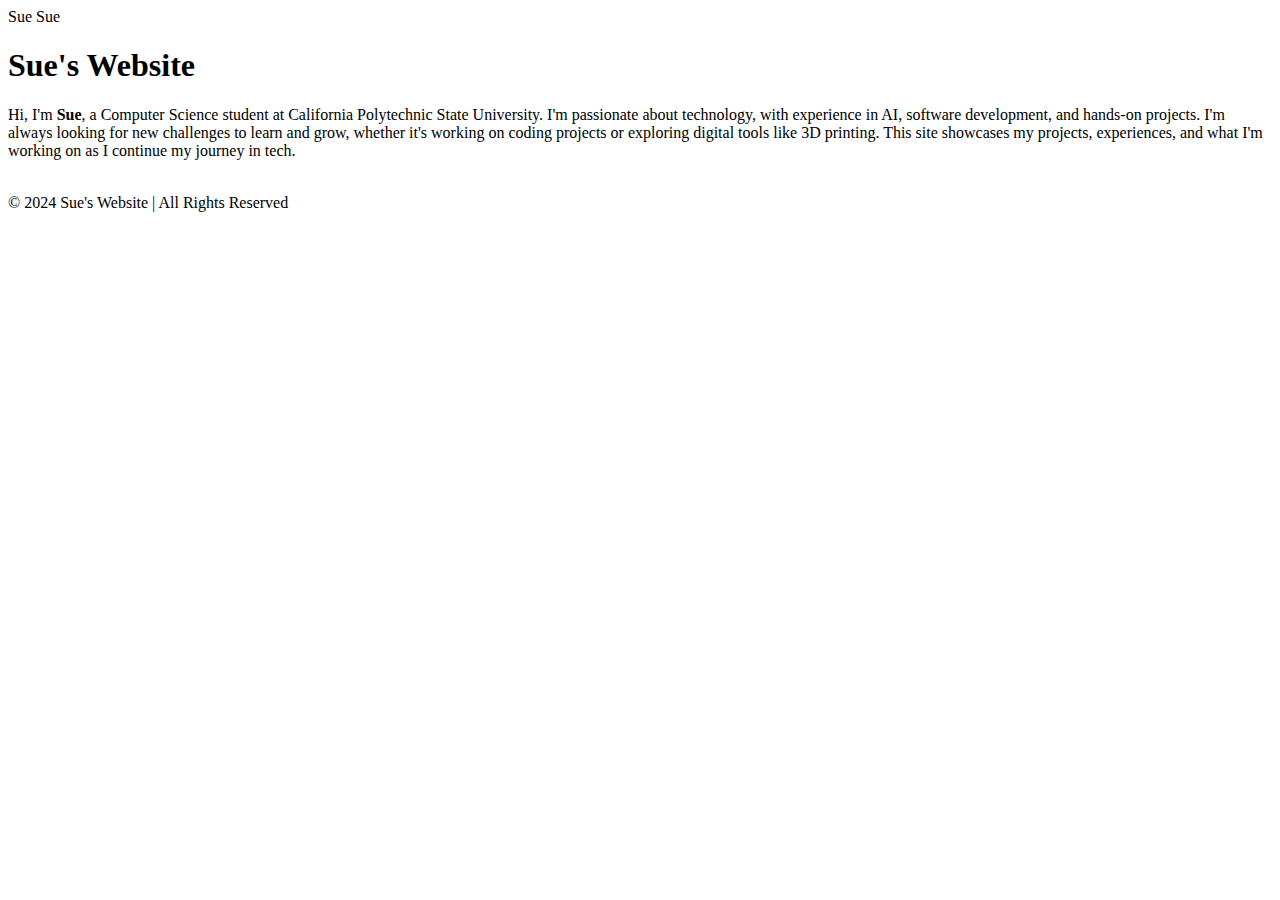
==== index.html @ a1d9e748 "feat: add nav, heading, div" ====
<!DOCTYPE html>
<html lang="en">
  <head>
    <meta charset="UTF-8" />
    <meta name="viewport" content="width=device-width, initial-scale=1.0" />
    <title>Personal Website</title>
  </head>
  <body>
    <nav class="navbar><h1 class="logo">Sue Sue</h1></nav>
    <main>
      <h1 class="Index">Sue's Website</h1>
      <div class="about">
        <div class="about-image"></div>
        <div class="about-text">
          <p>
            Hi, I'm <strong>Sue</strong>, a Computer Science student at
            California Polytechnic State University. I'm passionate about
            technology, with experience in AI, software development, and
            hands-on projects. I'm always looking for new challenges to learn
            and grow, whether it's working on coding projects or exploring
            digital tools like 3D printing. This site showcases my projects,
            experiences, and what I'm working on as I continue my journey in
            tech.
          </p>
        </div>
      </div>
    </main>
    <br />
    <footer class="footer">
        © 2024 Sue's Website | All Rights Reserved
    </footer>
  </body>
</html>
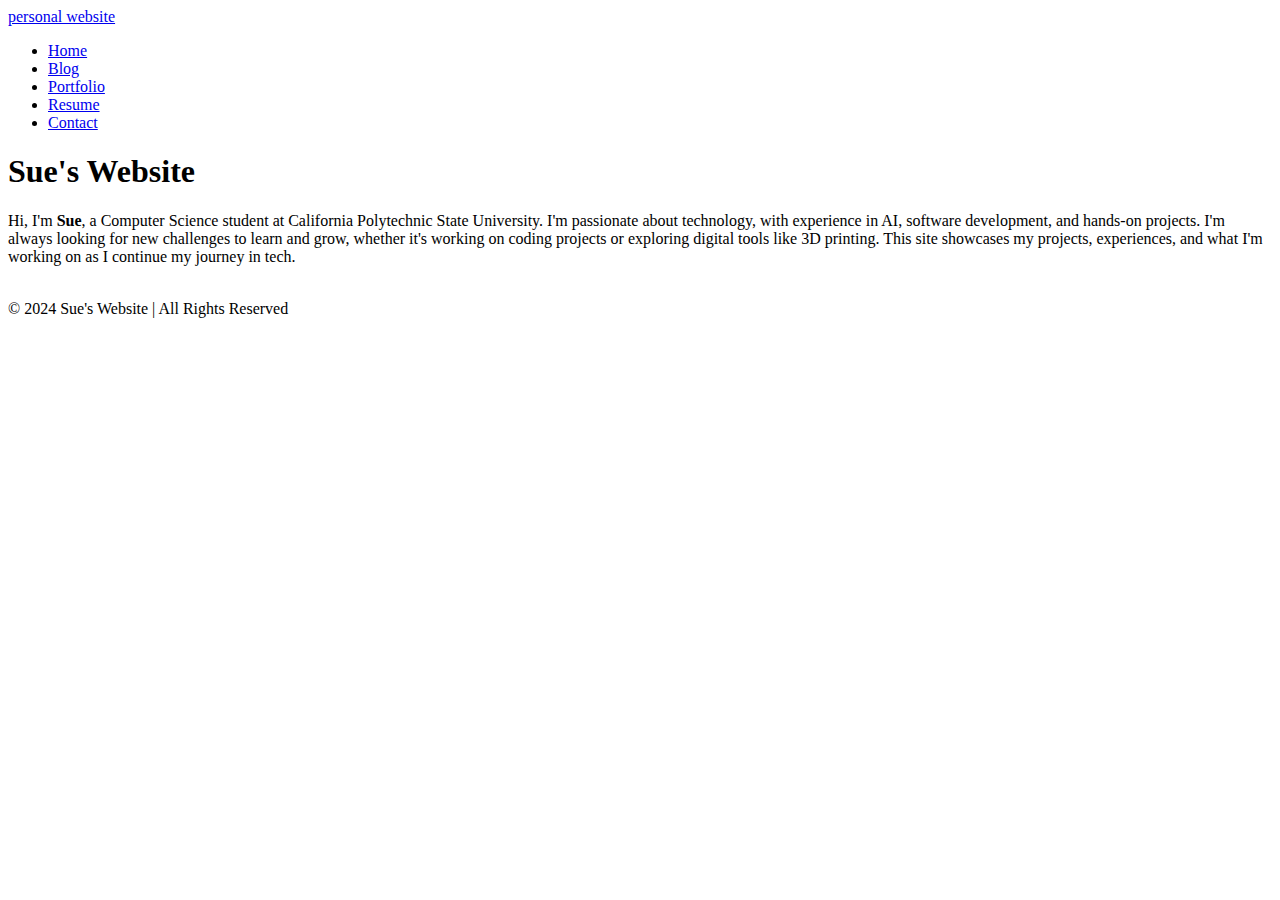
==== commit d94782df: "feat: add li to all" ====
--- a/index.html
+++ b/index.html
@@ -6,7 +6,16 @@
     <title>Personal Website</title>
   </head>
   <body>
-    <nav class="navbar><h1 class="logo">Sue Sue</h1></nav>
+    <nav class="navbar>
+        <h1 class="logo"><a href="index.html">personal website</a></h1>
+        <ul class="nav-list">
+            <li><a href="index.html">Home</a></li>
+            <li><a href="blog.html">Blog</a></li>
+            <li><a href="portfolio.html">Portfolio</a></li>
+            <li><a href="resume.html">Resume</a></li>
+            <li><a href="contact.html">Contact</a></li>
+        </ul>
+    </nav>
     <main>
       <h1 class="Index">Sue's Website</h1>
       <div class="about">
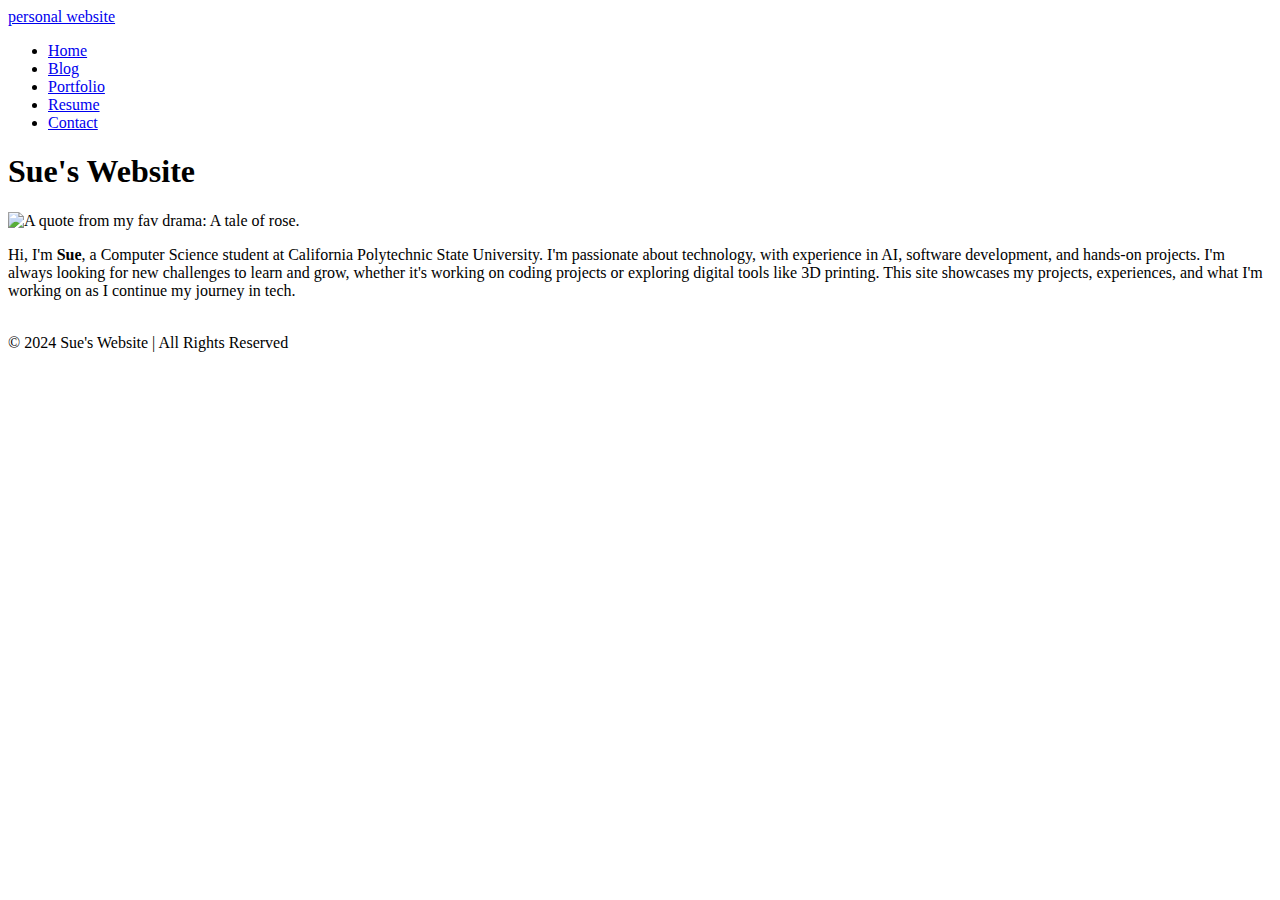
==== commit 8bee958b: "feat: add details" ====
--- a/index.html
+++ b/index.html
@@ -17,9 +17,11 @@
         </ul>
     </nav>
     <main>
-      <h1 class="Index">Sue's Website</h1>
+      <h1 class="page-title">Sue's Website</h1>
       <div class="about">
-        <div class="about-image"></div>
+        <div class="about-image">
+            <img src="test.jpg" alt="A quote from my fav drama: A tale of rose." width="100">
+        </div>
         <div class="about-text">
           <p>
             Hi, I'm <strong>Sue</strong>, a Computer Science student at
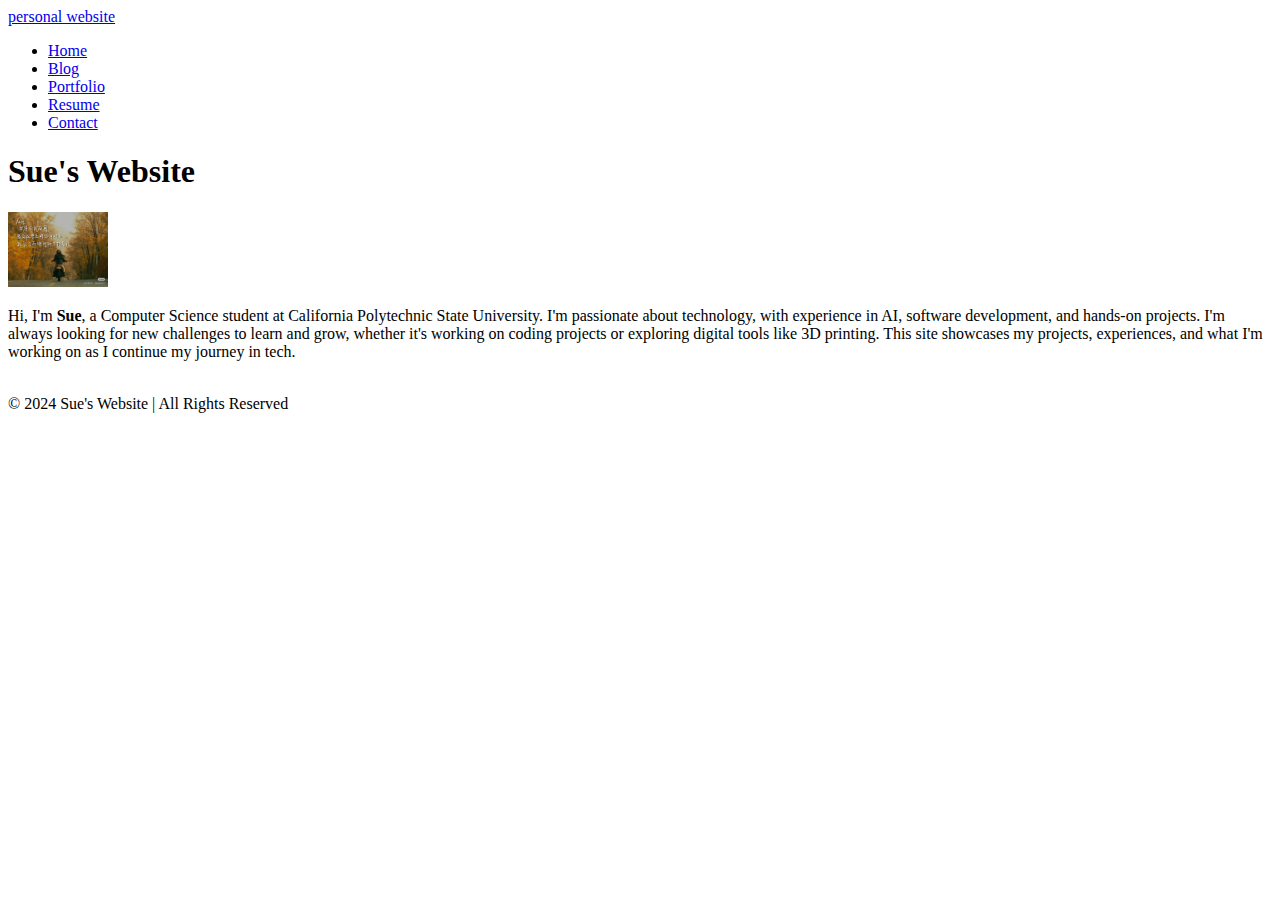
==== commit 4e2b6759: "feat: add pic in index.html" ====
--- a/index.html
+++ b/index.html
@@ -20,7 +20,7 @@
       <h1 class="page-title">Sue's Website</h1>
       <div class="about">
         <div class="about-image">
-            <img src="test.jpg" alt="A quote from my fav drama: A tale of rose." width="100">
+            <img src="test.JPG" alt="A quote from my fav drama: A tale of rose." width="100">
         </div>
         <div class="about-text">
           <p>
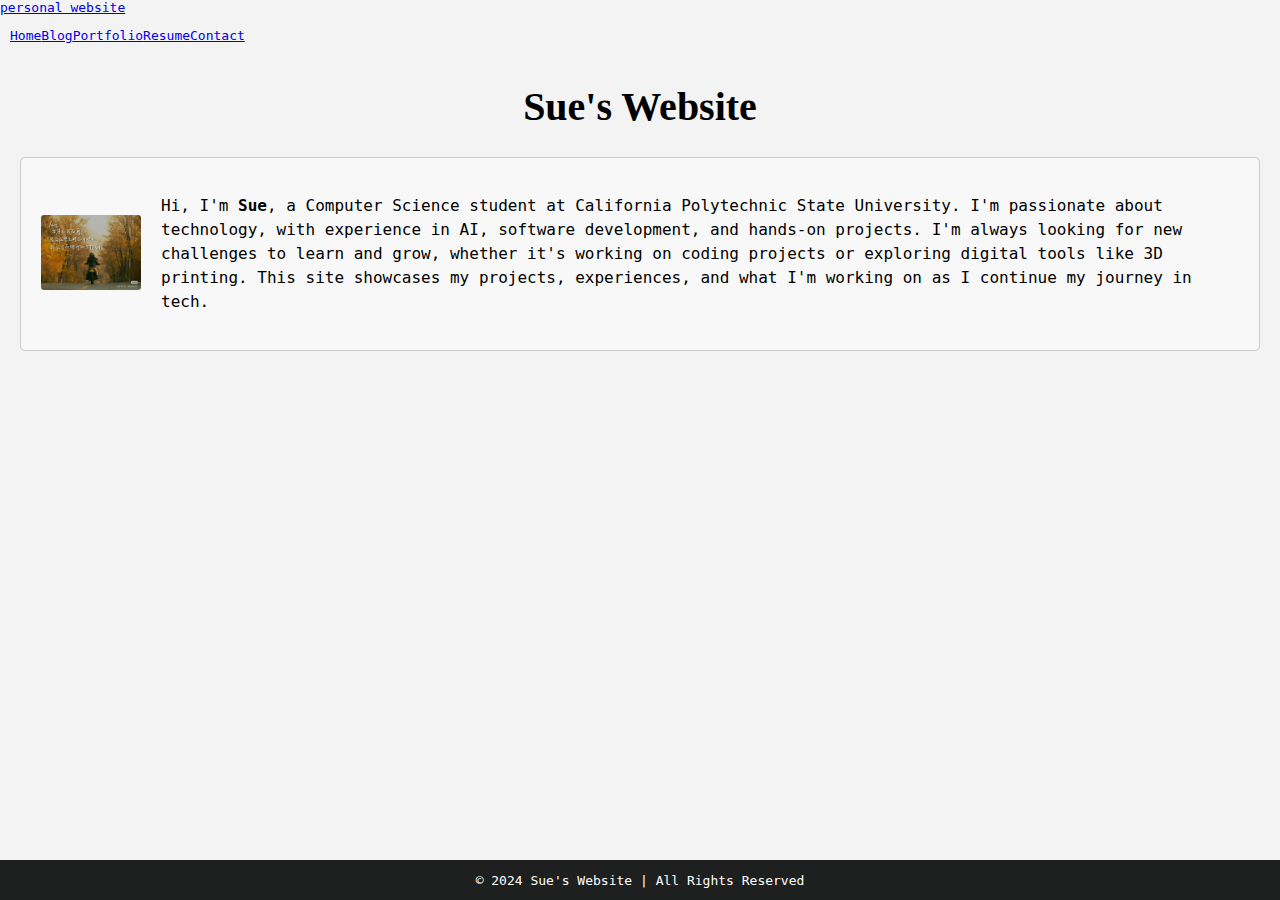
==== commit ba9e8058: "feat: add css to index" ====
--- a/index.html
+++ b/index.html
@@ -4,6 +4,7 @@
     <meta charset="UTF-8" />
     <meta name="viewport" content="width=device-width, initial-scale=1.0" />
     <title>Personal Website</title>
+    <link rel="stylesheet" href="styles.css"/>
   </head>
   <body>
     <nav class="navbar>
--- a/styles.css
+++ b/styles.css
@@ -0,0 +1,264 @@
+:root {
+  /* variables */
+  --cg-black: rgb(30, 32, 32);
+  --cg-blue: rgb(36, 94, 255);
+  --cg-grey: rgb(243, 243, 243);
+  --cg-white: rgb(255, 255, 255);
+}
+
+html {
+  height: 100%;
+}
+
+body {
+  background: var(--cg-grey);
+  position: relative;
+  min-height: 100vh;
+  padding: 0;
+  margin: 0;
+  font-family: monospace;
+}
+
+/* CSS for navigation */
+
+.navbar {
+  position: -webkit-sticky;
+  position: sticky;
+  top: 0;
+  width: 100%;
+  height: 7%;
+  z-index: 10;
+
+  display: flex;
+  justify-content: space-between;
+  align-items: center;
+  text-align: center;
+
+  background-color: var(--cg-black);
+  color: var(--cg-white);
+  padding: 0px 0px;
+
+  /* Debug border */
+  /* border: solid red; */
+}
+
+.nav-list {
+  display: flex;
+  flex-direction: row;
+  position: relative;
+  right: 30px;
+  list-style: none;
+
+  /* Debug border */
+  /* border: solid blue; */
+}
+
+.navbar a {
+  color: var(--cg-white);
+  font-weight: bold;
+  margin: 0 12px;
+  text-decoration: none;
+  letter-spacing: 2px;
+
+  font-family: monospace;
+}
+
+.navbar a:hover {
+  color: var(--cg-blue);
+  text-decoration: underline;
+}
+
+.navbar a:active {
+  color: var(--cg-blue);
+}
+
+.logo a {
+  font-family: Georgia;
+}
+
+.logo a:hover {
+  text-decoration: None;
+}
+
+main {
+  padding: 0 20px 40px 20px;
+  display: flex;
+  flex-direction: column;
+  justify-content: center;
+  align-items: center;
+}
+
+.page-title {
+  display: flex;
+  justify-content: center;
+  font-size: 40px;
+  font-family: Georgia;
+}
+
+/* CSS for portfolio grid */
+
+.project {
+  display: flex;
+  flex-direction: row;
+  max-width: 100%;
+  margin: 1em 0 2em 0;
+
+  /* Debug border */
+  /* border: 2px solid blue; */
+}
+
+.item-link {
+  width: 70%;
+
+  /* Debug border */
+  /* border: 2px solid red; */
+}
+
+.project-image {
+  object-fit: cover;
+  width: 100%;
+  height: 500px;
+  flex-basis: 50px;
+  flex-grow: 2;
+
+  /* Debug border */
+  /* border: 2px solid black; */
+}
+
+.project-details {
+  display: flex;
+  background-color: var(--cg-white);
+  width: 30%;
+  height: 500px;
+  flex-shrink: 1;
+  padding: 0 20px;
+  margin: 0px;
+  line-height: 1.5;
+  overflow: scroll;
+
+  flex-direction: column;
+  text-align: center;
+  justify-content: center;
+
+  /* Debug border */
+  /* border: 2px solid green; */
+}
+
+.project-details a {
+  color: var(--cg-black);
+  text-decoration: none;
+  font-weight: bold;
+  letter-spacing: 1px;
+}
+
+.project-details a:hover {
+  color: var(--cg-blue);
+  text-decoration: underline;
+}
+
+.project-details {
+  font-weight: lighter;
+}
+
+.project-name {
+  font-weight: bold;
+  font-size: 20px;
+}
+
+/* CSS for home page */
+
+.about {
+  display: flex;
+  align-items: center;
+  justify-content: space-between;
+  padding: 20px;
+  background-color: #f8f8f8;
+  border: 1px solid #ccc;
+  border-radius: 5px;
+  /* box-shadow: 0 0 10px rgba(0, 0, 0, 0.1); */
+}
+
+.about-image img {
+  max-width: 300px;
+  border-radius: 3px;
+  /* box-shadow: 0 0 10px rgba(0, 0, 0, 0.2); */
+}
+
+.about-text {
+  flex: 1;
+  margin-left: 20px;
+}
+
+.about-text h2 {
+  font-size: 24px;
+  margin-bottom: 10px;
+}
+
+.about-text p {
+  font-size: 16px;
+  line-height: 1.5;
+}
+
+/* CSS for resume page */
+
+.button {
+  background-color: var(--cg-black);
+  border: none;
+  color: var(--cg-white);
+
+  font-family: monospace;
+
+  padding: 5px 7px;
+  text-align: center;
+
+  border-radius: 2px;
+}
+
+.button:hover {
+  background-color: var(--cg-blue);
+}
+
+.resume h2 {
+  font-family: Georgia;
+}
+
+/* CSS for contact form */
+
+label {
+  display: block;
+  margin-bottom: 8px;
+  font-family: Georgia;
+  font-weight: bold;
+}
+
+input[type="text"],
+input[type="email"],
+textarea {
+  width: 100%;
+  padding: 10px;
+  margin-bottom: 15px;
+  border: 1px solid #ccc;
+  border-radius: 4px;
+  font-size: 16px;
+  resize: none;
+}
+
+/* Add some spacing to the form */
+form {
+  width: 500px;
+  margin: 0 auto;
+}
+
+/* CSS for footer */
+
+.footer {
+  display: flex;
+  justify-content: center;
+  align-items: center;
+  background-color: var(--cg-black);
+  color: var(--cg-white);
+  position: absolute;
+  bottom: 0;
+  width: 100%;
+  height: 2.5rem;
+}
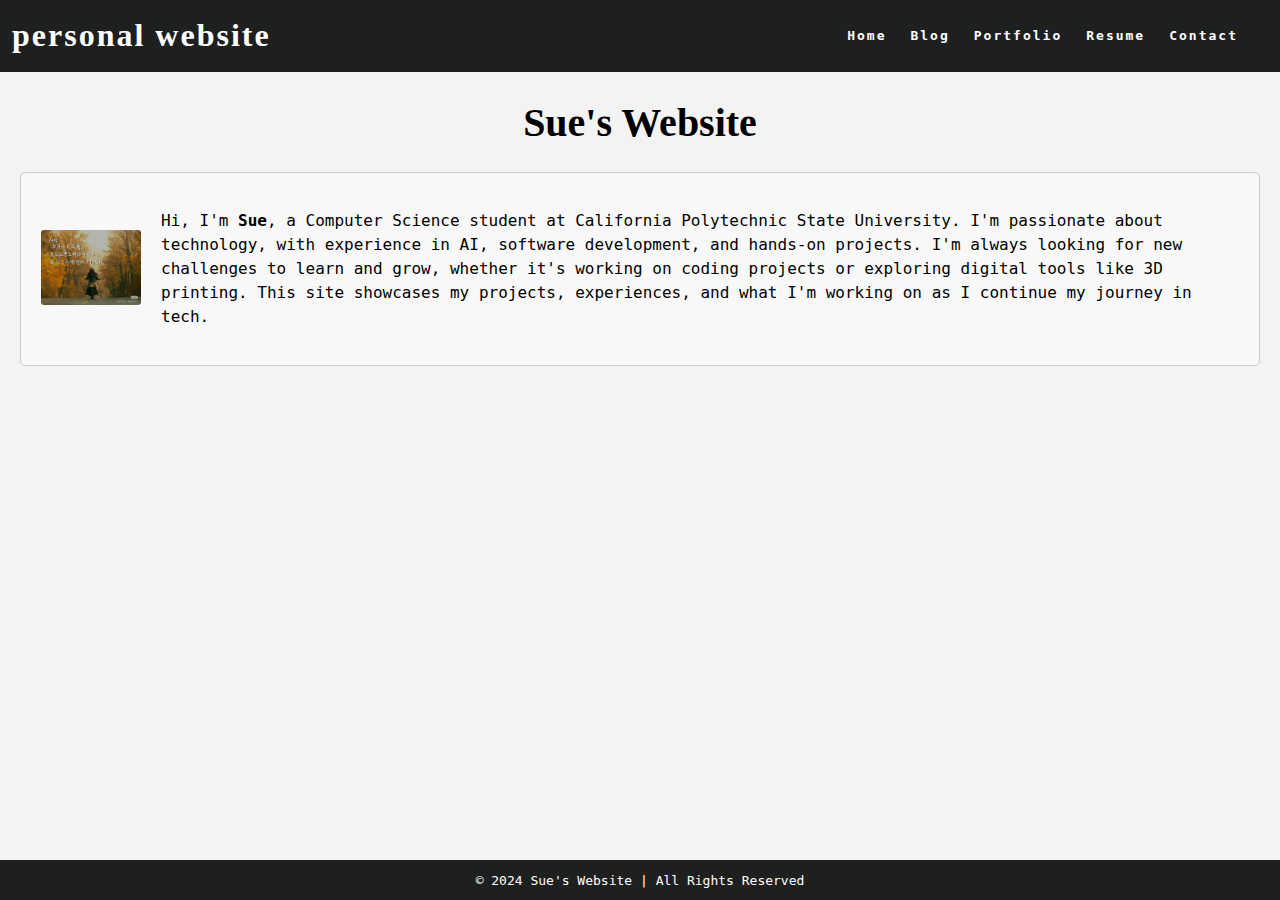
==== commit 93e32b99: "feat: add fix bug in nav" ====
--- a/index.html
+++ b/index.html
@@ -4,24 +4,28 @@
     <meta charset="UTF-8" />
     <meta name="viewport" content="width=device-width, initial-scale=1.0" />
     <title>Personal Website</title>
-    <link rel="stylesheet" href="styles.css"/>
+    <link rel="stylesheet" href="styles.css" />
   </head>
   <body>
-    <nav class="navbar>
-        <h1 class="logo"><a href="index.html">personal website</a></h1>
-        <ul class="nav-list">
-            <li><a href="index.html">Home</a></li>
-            <li><a href="blog.html">Blog</a></li>
-            <li><a href="portfolio.html">Portfolio</a></li>
-            <li><a href="resume.html">Resume</a></li>
-            <li><a href="contact.html">Contact</a></li>
-        </ul>
+    <nav class="navbar">
+      <h1 class="logo"><a href="index.html">personal website</a></h1>
+      <ul class="nav-list">
+        <li><a href="index.html">Home</a></li>
+        <li><a href="blog.html">Blog</a></li>
+        <li><a href="portfolio.html">Portfolio</a></li>
+        <li><a href="resume.html">Resume</a></li>
+        <li><a href="contact.html">Contact</a></li>
+      </ul>
     </nav>
     <main>
       <h1 class="page-title">Sue's Website</h1>
       <div class="about">
         <div class="about-image">
-            <img src="test.JPG" alt="A quote from my fav drama: A tale of rose." width="100">
+          <img
+            src="test.JPG"
+            alt="A quote from my fav drama: A tale of rose."
+            width="100"
+          />
         </div>
         <div class="about-text">
           <p>
@@ -38,8 +42,6 @@
       </div>
     </main>
     <br />
-    <footer class="footer">
-        © 2024 Sue's Website | All Rights Reserved
-    </footer>
+    <footer class="footer">© 2024 Sue's Website | All Rights Reserved</footer>
   </body>
 </html>
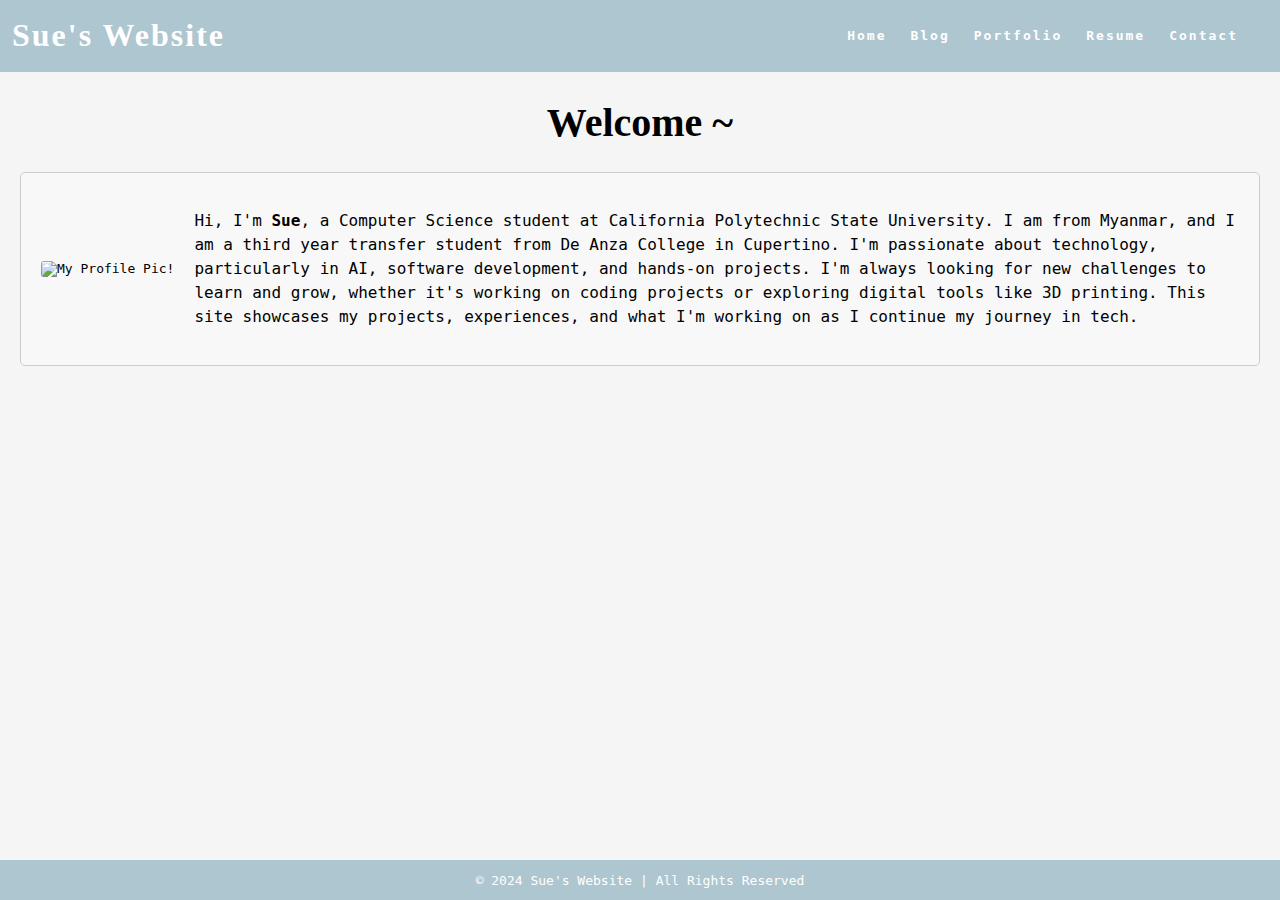
==== commit 1eb49af2: "feat: change titles" ====
--- a/index.html
+++ b/index.html
@@ -8,7 +8,7 @@
   </head>
   <body>
     <nav class="navbar">
-      <h1 class="logo"><a href="index.html">personal website</a></h1>
+      <h1 class="logo"><a href="index.html">Sue's Website</a></h1>
       <ul class="nav-list">
         <li><a href="index.html">Home</a></li>
         <li><a href="blog.html">Blog</a></li>
@@ -18,25 +18,22 @@
       </ul>
     </nav>
     <main>
-      <h1 class="page-title">Sue's Website</h1>
+      <h1 class="page-title">Welcome ~</h1>
       <div class="about">
         <div class="about-image">
-          <img
-            src="test.JPG"
-            alt="A quote from my fav drama: A tale of rose."
-            width="100"
-          />
+          <img src="profile.JPG" alt="My Profile Pic!" width="100" />
         </div>
         <div class="about-text">
           <p>
             Hi, I'm <strong>Sue</strong>, a Computer Science student at
-            California Polytechnic State University. I'm passionate about
-            technology, with experience in AI, software development, and
-            hands-on projects. I'm always looking for new challenges to learn
-            and grow, whether it's working on coding projects or exploring
-            digital tools like 3D printing. This site showcases my projects,
-            experiences, and what I'm working on as I continue my journey in
-            tech.
+            California Polytechnic State University. I am from Myanmar, and I am
+            a third year transfer student from De Anza College in Cupertino. I'm
+            passionate about technology, particularly in AI, software
+            development, and hands-on projects. I'm always looking for new
+            challenges to learn and grow, whether it's working on coding
+            projects or exploring digital tools like 3D printing. This site
+            showcases my projects, experiences, and what I'm working on as I
+            continue my journey in tech.
           </p>
         </div>
       </div>
--- a/styles.css
+++ b/styles.css
@@ -11,7 +11,7 @@
 }
 
 body {
-  background: var(--cg-grey);
+  background: #f5f5f5;
   position: relative;
   min-height: 100vh;
   padding: 0;
@@ -34,7 +34,7 @@
   align-items: center;
   text-align: center;
 
-  background-color: var(--cg-black);
+  background-color: #aec6cf;
   color: var(--cg-white);
   padding: 0px 0px;
 
@@ -213,6 +213,35 @@
 
   border-radius: 2px;
 }
+/* PDF resume display styling */
+.resume-display {
+  width: 90%;
+  max-width: 1000px;
+  margin: 20px auto; /* Center the iframe */
+  background-color: var(--cg-grey); /* Background for the PDF viewer */
+  padding: 20px;
+  border-radius: 8px;
+  box-shadow: 0 0 15px rgba(0, 0, 0, 0.1);
+}
+
+iframe {
+  width: 100%;
+  height: 800px;
+  border: none;
+}
+
+/* Button styling for resume download */
+.button {
+  background-color: #aec6cf;
+  border: none;
+  color: var(--cg-white);
+  font-family: monospace;
+  padding: 10px 20px;
+  text-align: center;
+  text-decoration: none;
+  border-radius: 4px;
+  margin-top: 10px;
+}
 
 .button:hover {
   background-color: var(--cg-blue);
@@ -255,7 +284,7 @@
   display: flex;
   justify-content: center;
   align-items: center;
-  background-color: var(--cg-black);
+  background-color: #aec6cf;
   color: var(--cg-white);
   position: absolute;
   bottom: 0;
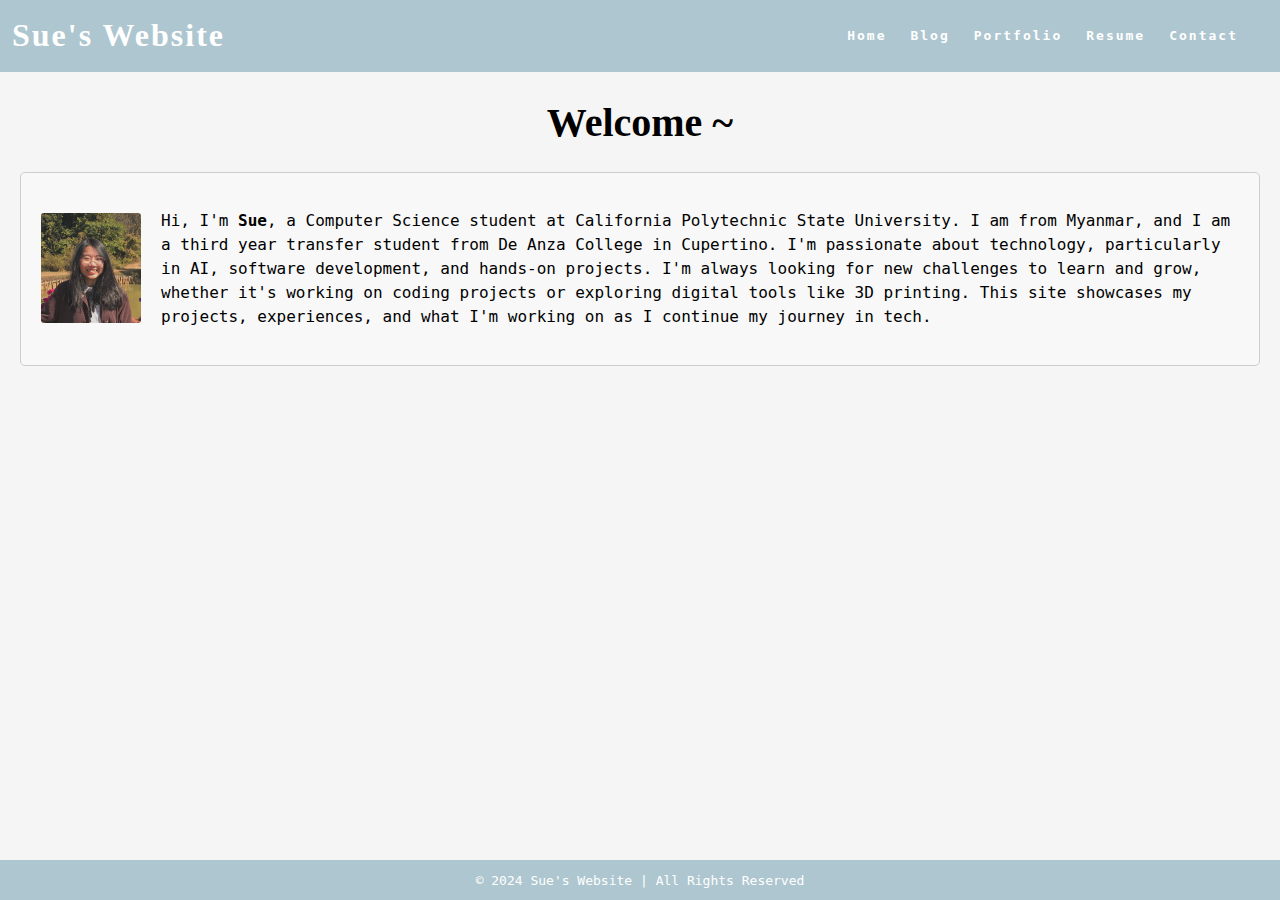
==== commit 7a5e60fb: "feat: update profile pic in index.html" ====
--- a/index.html
+++ b/index.html
@@ -21,7 +21,7 @@
       <h1 class="page-title">Welcome ~</h1>
       <div class="about">
         <div class="about-image">
-          <img src="profile.JPG" alt="My Profile Pic!" width="100" />
+          <img src="profile.jpg" alt="My Profile Pic!" width="100" />
         </div>
         <div class="about-text">
           <p>
--- a/styles.css
+++ b/styles.css
@@ -99,10 +99,13 @@
 
 .project {
   display: flex;
-  flex-direction: row;
-  max-width: 100%;
-  margin: 1em 0 2em 0;
-
+  justify-content: space-between;
+  align-items: center;
+  gap: 40px;
+  background-color: #aec6cf;
+  padding: 20px;
+  border-radius: 8px;
+  margin: 20px 0;
   /* Debug border */
   /* border: 2px solid blue; */
 }
@@ -115,11 +118,9 @@
 }
 
 .project-image {
-  object-fit: cover;
-  width: 100%;
-  height: 500px;
-  flex-basis: 50px;
-  flex-grow: 2;
+  max-width: 250px;
+  height: auto;
+  border-radius: 5px;
 
   /* Debug border */
   /* border: 2px solid black; */
